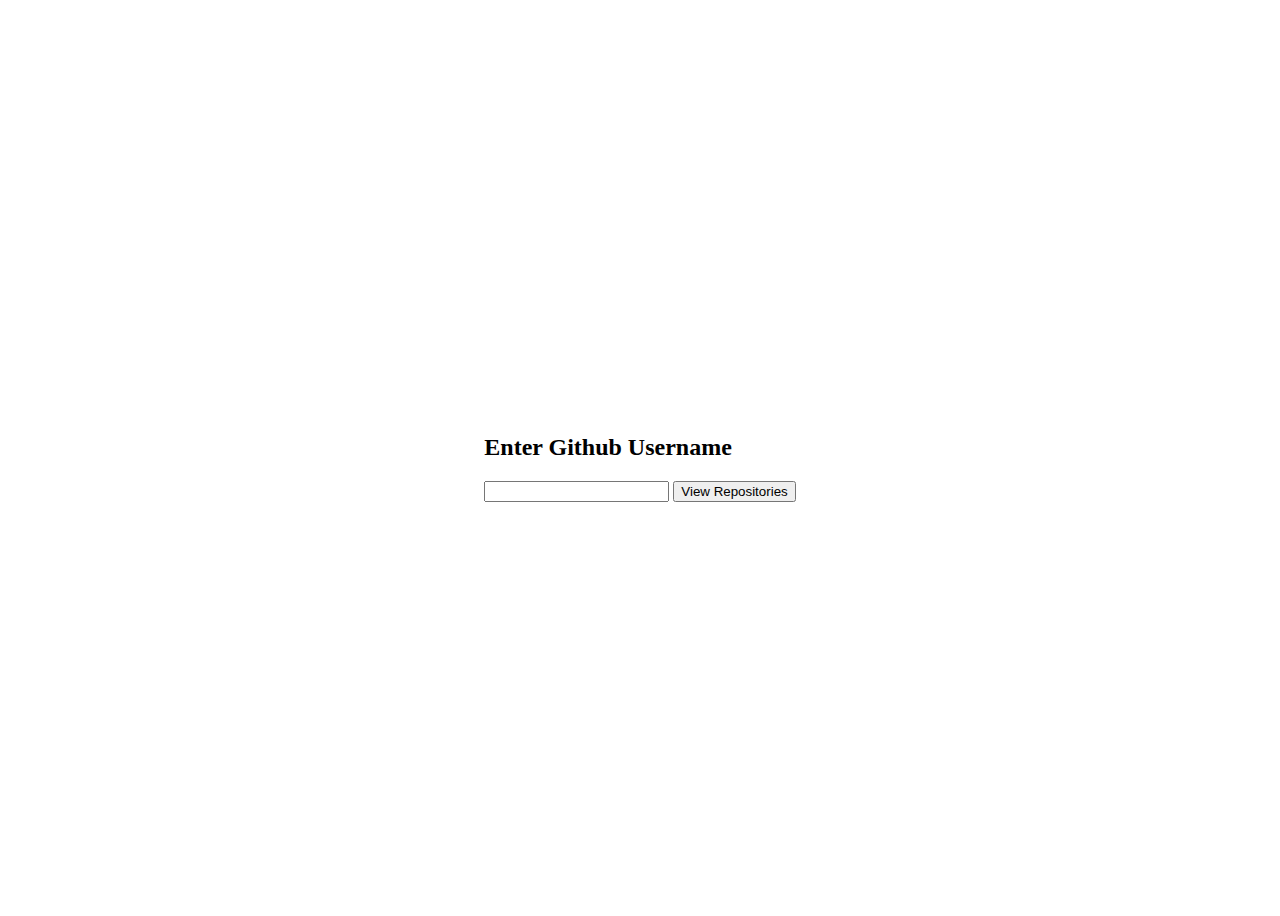
==== html/home.html @ bd89db3a "Initial Structure Done" ====
<!DOCTYPE html>
<html lang="en">
  <head>
    <meta charset="UTF-8" />
    <meta name="viewport" content="width=device-width, initial-scale=1.0" />
    <title>GitHub</title>
    <link rel="stylesheet" type="text/css" href="/css/home.css" />
  </head>
  <body>
    <div id="parent">
      <div id="child">
        <h2>Enter Github Username</h2>
        <input id="textfield" type="text" />
        <button id="view-button">View Repositories</button>
      </div>
    </div>
    <script src="/js/home.js"></script>
  </body>
</html>
---- css/home.css ----
#parent {
    height: 100vh;
    display: flex;
    justify-content: center;
    align-items: center;
}
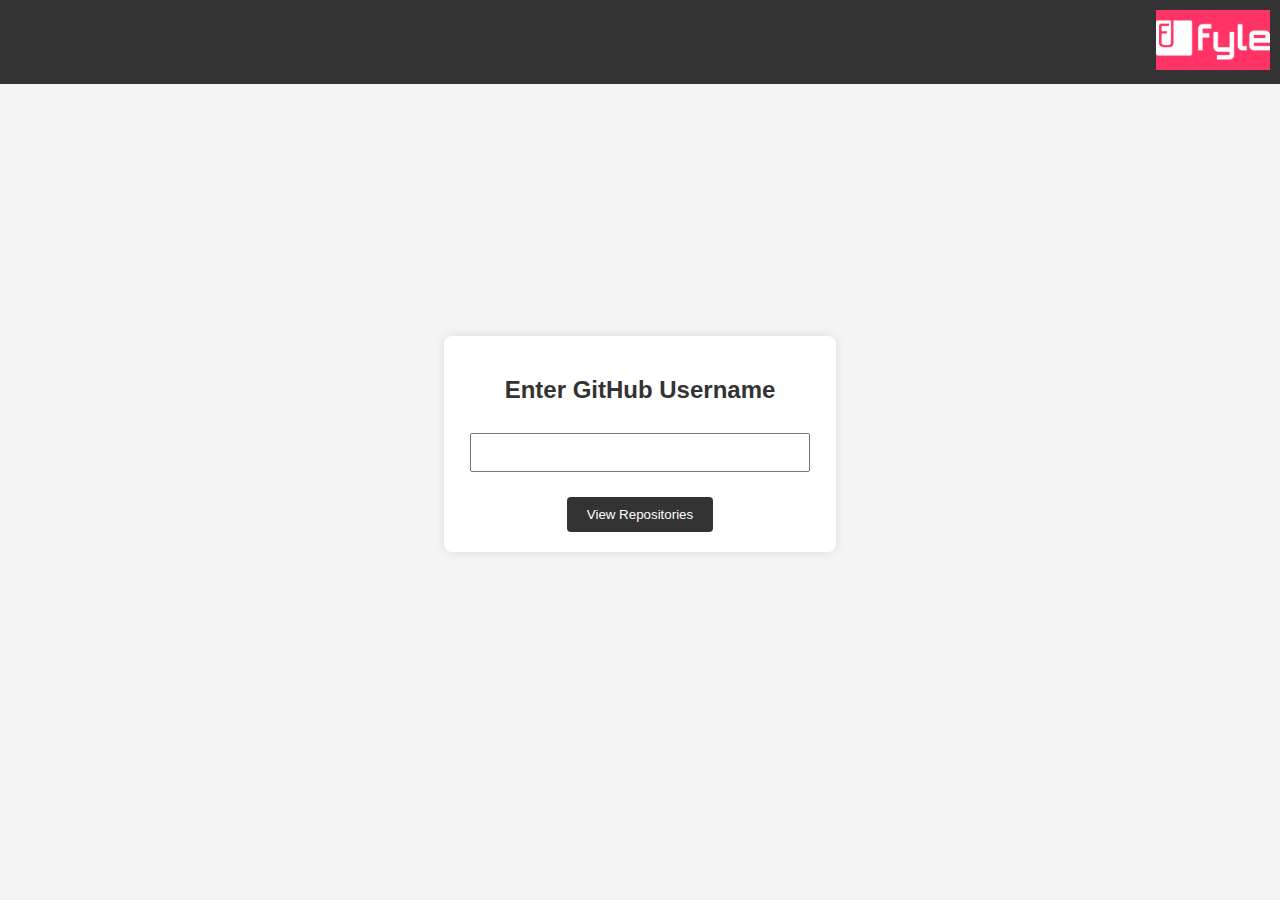
==== commit 97cd1698: "Home page UI improved" ====
--- a/html/home.html
+++ b/html/home.html
@@ -7,9 +7,12 @@
     <link rel="stylesheet" type="text/css" href="/css/home.css" />
   </head>
   <body>
+    <header>
+      <img src="/images/Fyle_Logo_white.png" alt="Fyle" class="company-name" />
+    </header>
     <div id="parent">
       <div id="child">
-        <h2>Enter Github Username</h2>
+        <h2>Enter GitHub Username</h2>
         <input id="textfield" type="text" />
         <button id="view-button">View Repositories</button>
       </div>
--- a/css/home.css
+++ b/css/home.css
@@ -1,7 +1,58 @@
-#parent {
-    height: 100vh;
-    display: flex;
-    justify-content: center;
-    align-items: center;
+body {
+  font-family: "Arial", sans-serif;
+  margin: 0;
+  padding: 0;
+  background-color: #f4f4f4;
 }
 
+header {
+  background-color: #333;
+  color: #fff;
+  padding: 10px;
+  text-align: right;
+}
+
+.company-name {
+  max-width: 200px; 
+  max-height: 60px;
+  fill: white;
+}
+
+#parent {
+  display: flex;
+  justify-content: center;
+  align-items: center;
+  height: 80vh;
+}
+
+#child {
+  text-align: center;
+  background-color: #fff;
+  padding: 20px;
+  border-radius: 8px;
+  box-shadow: 0 0 10px rgba(0, 0, 0, 0.1);
+}
+
+h2 {
+  color: #333;
+}
+
+input {
+  padding: 10px;
+  margin: 10px 0px;
+  width: 90%;
+}
+
+button {
+  padding: 10px 20px;
+  background-color: #333;
+  color: #fff;
+  border: none;
+  border-radius: 4px;
+  cursor: pointer;
+  margin-top: 15px;
+}
+
+button:hover {
+  background-color: #555;
+}
